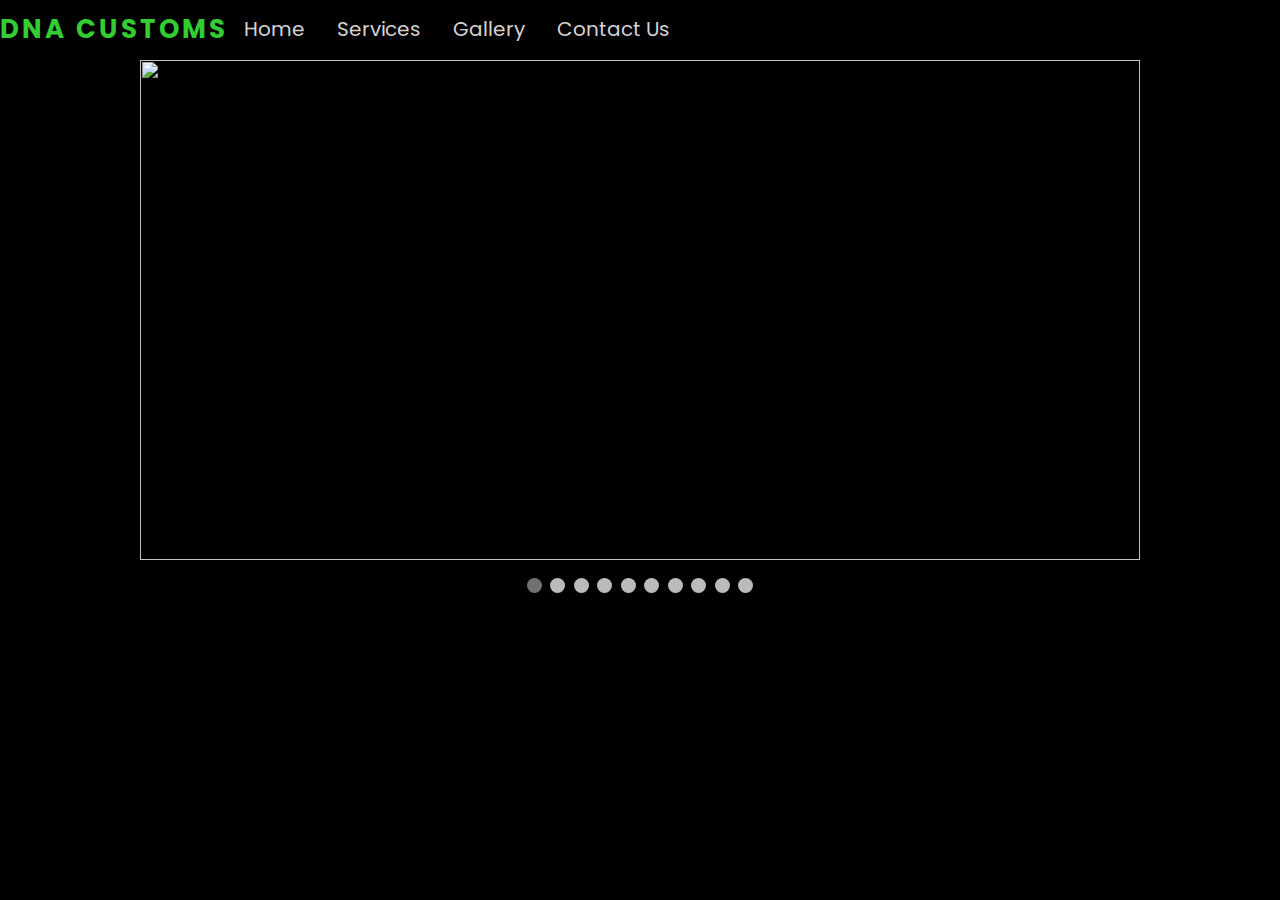
==== gallery.html @ c9e80269 "Add files via upload" ====
<!DOCTYPE html>
<html>
<head>
	<title>Gallery</title>
    <meta name="viewport" content="width=device-width, initial-scale=1">
	<link rel="stylesheet" href="style.css" >
	<link href="https://fonts.googleapis.com/css?family=Poppins&display=swap" rel="stylesheet">

</head>
<body>
	<div class="navbar">
		<div class="logo">
			<h4>DNA CUSTOMS</h4>	
		</div> 
		<div class="links">
			<ul>
				<li><a href="index.html">Home</a>
				</li>
				<li class="dropdown"><a href="javascript:void(0)"
				class="dropbtn">Services</a>
				<div class="dropdown-content">
				 <a href="regripping.html">Re-gripping</a>
				 <a href="golfclubrepairs.html">Golf Club Repairs</a>
				 <a href="stamping.html">Stamping</a>
				 <a href="paintfill.html">Paintfall</a>
				 <a href="pricing.html">Pricing</a>
				</li>
				<li><a href="gallery.html">Gallery</a>
				</li>
				<li><a href="contactus.html">Contact Us</a>
				</li>
			</ul>
				</div>
		</div>
    </div>
    <div class="slideshow-container">

        <div class="mySlides fade">
        <img src="killen0.jpg" style="width:100%">
        </div>

        <div class="mySlides fade">
         <img src="killen01.jpg" style="width:100%">
        </div>

        <div class="mySlides fade">
        <img src="killeen03.jpg" style="width:100%">
        </div>

        <div class="mySlides fade">
        <img src="custom.jpg" style="width:100%">
        </div>

        <div class="mySlides fade">
        <img src="grips.jpg" style="width:100%">
        </div>

        <div class="mySlides fade">
        <img src="Paintfill.jpg" style="width:100%">
        </div>

        <div class="mySlides fade">
        <img src="wedge.jpg" style="width:100%">
        </div>

        <div class="mySlides fade">
        <img src="RTX.jpg" style="width:100%">
        </div>

        <div class="mySlides fade">
        <img src="manu.jpg" style="width:100%">
        </div>

        <div class="mySlides fade">
            <img src="callaway.jpg" style="width:100%">
            </div>
        

        </div>
        <br>

        <div style="text-align:center">
         <span class="dot"></span> 
         <span class="dot"></span> 
         <span class="dot"></span>
         <span class="dot"></span>
         <span class="dot"></span>
         <span class="dot"></span> 
         <span class="dot"></span>
         <span class="dot"></span>
         <span class="dot"></span>
         <span class="dot"></span>
        </div>
        <script src="app.js"></script>
</body>
</html>
---- style.css ----
* {
	margin: 0px;
	padding: 0px;
	box-sizing: border-box;
}
body {
	background-color: black;
}
.navbar {
	width: 100%;
	height: 60px;
	font-family: 'Poppins', sans-serif;
}
.logo {
	color: limegreen;
	font-size: 26px;
	letter-spacing:3px;
	float: left;
	padding-top: 10px;
	font-family: 'Poppins', sans-serif;
}
.links {
	width: 60%;
	text-align: center;
	font-size: 20px;
	float: left;
	font-family: 'Poppins', sans-serif;
}
ul {
     list-style-type: none;
     margin: 0;
     padding: 0;
     overflow: hidden;
     background-color: black;
     font-family: 'Poppins', sans-serif;
}

li {
     float: left;
}

li a, .dropbtn {
     display: inline-block;
     color: lightgrey;
     text-align: center;
     padding: 14px 16px;
     text-decoration: none;
}
li a:hover, .dropdown:hover .dropbtn {
     background-color: grey;
}

li.dropdown {
    display: inline-block;
}

.dropdown-content {
    display: none;
    position: absolute;
    background-color: black;
    min-width: 160px;
    box-shadow: black;
    z-index: 1;
}

.dropdown-content a {
    color: lightgrey;
    padding: 12px 16px;
    text-decoration: none;
    display: block;
    text-align: left;
}
.dropdown-content a:hover {
    background-color: grey;
}

.dropdown:hover .dropdown-content {
    display: block;
}


* {
   box-sizing: border-box;
}
body {
   font-family: Verdana, sans-serif;
}
.mySlides {
   display: none;
}
img {
   vertical-align: middle;
   height: 500px;
}

/* Slideshow container */
.slideshow-container {
   max-width: 1000px;
   position: relative;
   margin: auto;
}
/* The dots/bullets/indicators */
.dot {
   height: 15px;
   width: 15px;
   margin: 0 2px;
   background-color: #bbb;
   border-radius: 50%;
   display: inline-block;
   transition: background-color 0.6s ease;
}

.active {
  background-color: #717171;
}

/* Fading animation */
.fade {
  -webkit-animation-name: fade;
  -webkit-animation-duration: 1.5s;
  animation-name: fade;
  animation-duration: 1.5s;
}

@-webkit-keyframes fade {
  from {opacity: .4} 
  to {opacity: 1}
}

@keyframes fade {
  from {opacity: .4} 
  to {opacity: 1}
}

.about {
	width: 100%;
	height: 400px;
	background-color: black;
}
p {
    font-size: 30px;
    font-family: sans-serif;
    color: lightgray;
    padding-left: 50px;
    padding-right: 50px;
    padding-top: 100px;
    padding-bottom: 50px;
}
.andy {
	background-color: lightgray;
	width: 100%;
  height: 600px;
}
  h1  {
    color:black;
    font-size: 50px;
    font-family: sans-serif;
    display: flex;
    flex-direction: column;
    justify-content: center;
    text-align: center;
}
h2 {
    font-family: sans-serif;
    color: limegreen;
    font-size: 75px;
}
body, html {
    height: 100%;
    margin: 0;
  }
  
 .bgimg {
    background-image: url('comingsoon.jpg');
    height: 100%;
    background-position: center;
    background-size: cover;
    position: relative;
  }
  @media only screen and (max-width: 500px) {
  .navbar {
      width: 100%;
      height: 60px;
    }
  .logo {
	float: left;
	padding-top: 10px;
	font-family: 'Poppins', sans-serif;
    }
    .links {
	width: 60%;
	text-align: center;
	font-size: 10px;
	float: left;
	font-family: 'Poppins', sans-serif;
    }
    ul {
     list-style-type: none;
     margin: 0;
     padding: 0;
     overflow: hidden;
     background-color: black;
     font-family: 'Poppins', sans-serif;
    }

    li {
     float: left;
    }

    li a, .dropbtn {
     display: inline-block;
     color: lightgrey;
     text-align: center;
     padding: 10px 13px;
     text-decoration: none;
    }
    li a:hover, .dropdown:hover .dropbtn {
     background-color: grey;
    }

    li.dropdown {
    display: inline-block;
    }

    .dropdown-content {
    display: none;
    position: absolute;
    background-color: black;
    min-width: 160px;
    box-shadow: black;
    z-index: 1;
    }

    .dropdown-content a {
    color: lightgrey;
    padding: 10px 13px;
    text-decoration: none;
    display: block;
    text-align: left;
    }
    .dropdown-content a:hover {
    background-color: grey;
    }

    .dropdown:hover .dropdown-content {
    display: block;
    }

    * {
   box-sizing: border-box;
    }
   body {
   font-family: Verdana, sans-serif;
    }
    .mySlides {
   display: none;
    }
    img {
   vertical-align: middle;
   height: 250px;
    }

    /* Slideshow container */
    .slideshow-container {
    max-width: 400px;
    position: relative;
    margin: auto;
    }
    /* The dots/bullets/indicators */
    .dot {
    height: 15px;
    width: 15px;
    margin: 0 2px;
    background-color: #bbb;
    border-radius: 50%;
    display: inline-block;
    transition: background-color 0.6s ease;
    }

    .active {
    background-color: #717171;
    }

    /* Fading animation */
    .fade {
     -webkit-animation-name: fade;
     -webkit-animation-duration: 1.5s;
     animation-name: fade;
     animation-duration: 1.5s;
    }

    @-webkit-keyframes fade {
     from {opacity: .4} 
     to {opacity: 1}
    }

    @keyframes fade {
    from {opacity: .4} 
    to {opacity: 1}
    }

    .about {
  	width: 100%;
	  height: 700px;
	  background-color: black;
    }
    p {
    font-size: 12px;
    font-family: sans-serif;
    color: lightgray;
    padding-left: 50px;
    padding-right: 50px;
    padding-top: 100px;
    padding-bottom: 50px;
    }
    .andy {
  	background-color: lightgray;
  	width: 100%;
  	height: 800px;
    }
    
    h1{
    color:black;
    font-size: 10px;
    font-family: sans-serif;
    display: flex;
    flex-direction: column;
    justify-content: center;
    text-align: center;
    }
    h2 {
    font-family: sans-serif;
    color: limegreen;
    font-size: 20px;
    }
    body, html {
    height: 100%;
    margin: 0;
    }
  
     .bgimg {
    background-image: url('comingsoon.jpg');
    height: 100%;
    background-position: center;
    background-size: cover;
    position: relative;
     }
}
@media only screen and (max-width: 300px) {
    .navbar {
        width: 100%;
        height: 60px;
      }
    .logo {
      float: left;
      padding-top: 10px;
      font-family: 'Poppins', sans-serif;
      }
      .links {
      width: 50%;
      text-align: center;
      font-size: 8px;
      float: left;
      font-family: 'Poppins', sans-serif;
      }
      ul {
       list-style-type: none;
       margin: 0;
       padding: 0;
       overflow: hidden;
       background-color: black;
       font-family: 'Poppins', sans-serif;
      }
  
      li {
       float: left;
      }
  
      li a, .dropbtn {
       display: inline-block;
       color: lightgrey;
       text-align: center;
       padding: 14px 16px;
       text-decoration: none;
      }
      li a:hover, .dropdown:hover .dropbtn {
       background-color: grey;
      }
  
      li.dropdown {
      display: inline-block;
      }
  
      .dropdown-content {
      display: none;
      position: absolute;
      background-color: black;
      min-width: 160px;
      box-shadow: black;
      z-index: 1;
      }
  
      .dropdown-content a {
      color: lightgrey;
      padding: 12px 16px;
      text-decoration: none;
      display: block;
      text-align: left;
      }
      .dropdown-content a:hover {
      background-color: grey;
      }
  
      .dropdown:hover .dropdown-content {
      display: block;
      }
  
      * {
     box-sizing: border-box;
      }
     body {
     font-family: Verdana, sans-serif;
      }
      .mySlides {
     display: none;
      }
      img {
     vertical-align: middle;
     height: 200px;
      }
  
      /* Slideshow container */
      .slideshow-container {
      max-width: 600px;
      position: relative;
      margin: auto;
      }
      /* The dots/bullets/indicators */
      .dot {
        height: 15px;
      width: 15px;
      margin: 0 2px;
      background-color: #bbb;
      border-radius: 50%;
      display: inline-block;
      transition: background-color 0.6s ease;
      }
  
      .active {
      background-color: #717171;
      }
  
      /* Fading animation */
      .fade {
       -webkit-animation-name: fade;
       -webkit-animation-duration: 1.5s;
       animation-name: fade;
       animation-duration: 1.5s;
      }
  
      @-webkit-keyframes fade {
       from {opacity: .4} 
       to {opacity: 1}
      }
  
      @keyframes fade {
      from {opacity: .4} 
      to {opacity: 1}
      }
  
      .about {
      width: 100%;
      height: 100px;
      background-color: black;
      }
      p {
      font-size: 10px;
      font-family: sans-serif;
      color: lightgray;
      padding-left: 50px;
      padding-right: 50px;
      padding-top: 100px;
      padding-bottom: 50px;
      }
      .andy {
      background-color: lightgray;
      width: 100%;
      height: 300px;
      }
      
      h1{
      color:black;
      font-size: 35px;
      font-family: sans-serif;
      display: flex;
      flex-direction: column;
      justify-content: center;
      text-align: center;
      }
      h2 {
      font-family: sans-serif;
      color: limegreen;
      font-size: 35px;
      }
      body, html {
      height: 100%;
      margin: 0;
      }
    
       .bgimg {
      background-image: url('comingsoon.jpg');
      height: 100%;
      background-position: center;
      background-size: cover;
      position: relative;
       }
  }
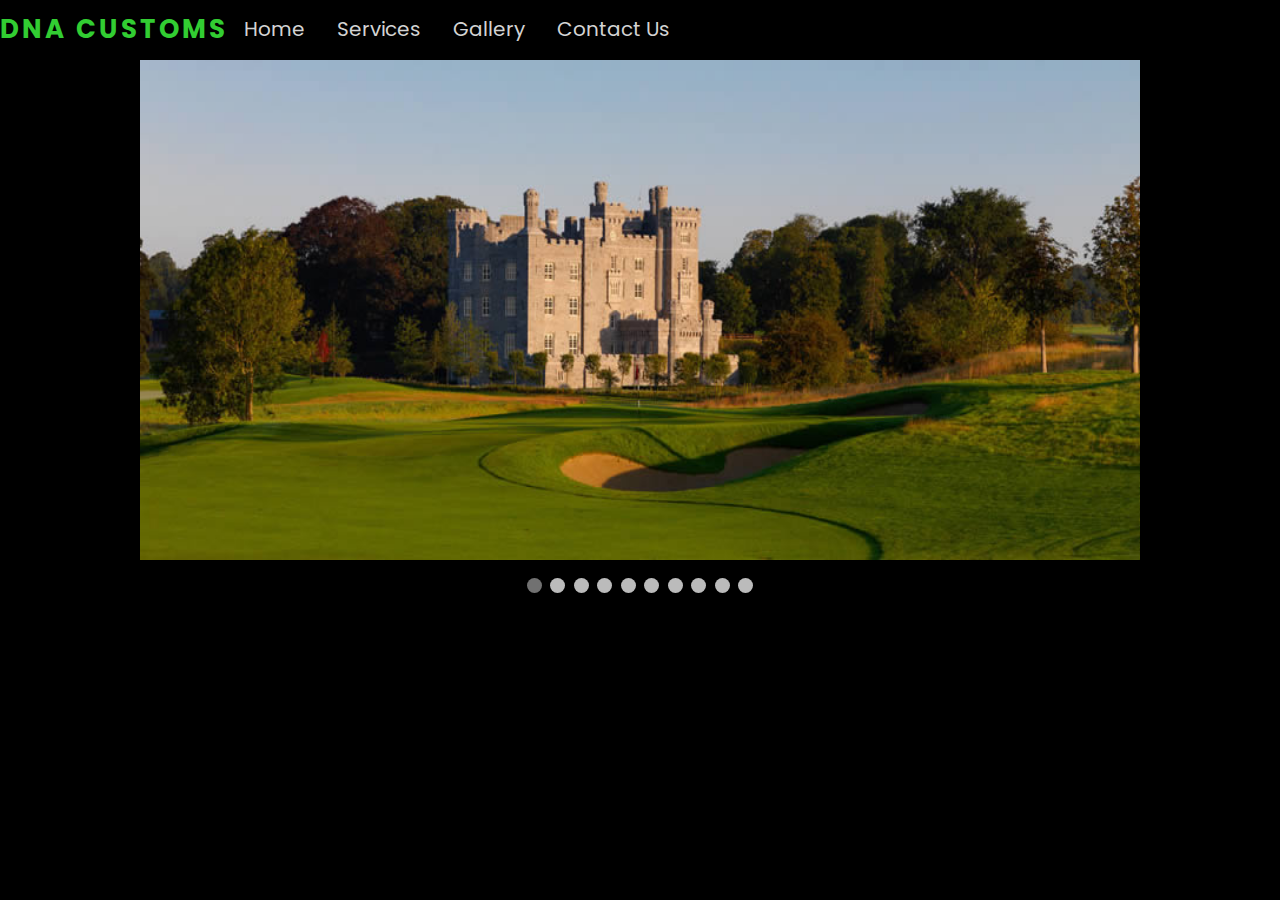
==== commit cef36171: "Add files via upload" ====
--- a/gallery.html
+++ b/gallery.html
@@ -56,7 +56,7 @@
         </div>
 
         <div class="mySlides fade">
-        <img src="Paintfill.jpg" style="width:100%">
+        <img src="paintfill.jpg" style="width:100%">
         </div>
 
         <div class="mySlides fade">
@@ -64,7 +64,7 @@
         </div>
 
         <div class="mySlides fade">
-        <img src="RTX.jpg" style="width:100%">
+        <img src="rtx.jpg" style="width:100%">
         </div>
 
         <div class="mySlides fade">
--- a/style.css
+++ b/style.css
@@ -183,16 +183,16 @@
       height: 60px;
     }
   .logo {
-	float: left;
-	padding-top: 10px;
-	font-family: 'Poppins', sans-serif;
+  	float: left;
+  	padding-top: 10px;
+  	font-family: 'Poppins', sans-serif;
     }
     .links {
-	width: 60%;
-	text-align: center;
-	font-size: 10px;
-	float: left;
-	font-family: 'Poppins', sans-serif;
+  	width: 60%;
+  	text-align: center;
+  	font-size: 10px;
+  	float: left;
+  	font-family: 'Poppins', sans-serif;
     }
     ul {
      list-style-type: none;
@@ -219,66 +219,66 @@
     }
 
     li.dropdown {
-    display: inline-block;
+     display: inline-block;
     }
 
     .dropdown-content {
+      display: none;
+      position: absolute;
+      background-color: black;
+      min-width: 160px;
+      box-shadow: black;
+      z-index: 1;
+    }
+
+    .dropdown-content a {
+      color: lightgrey;
+      padding: 10px 13px;
+      text-decoration: none;
+      display: block;
+      text-align: left;
+    }
+    .dropdown-content a:hover {
+     background-color: grey;
+    }
+
+    .dropdown:hover .dropdown-content {
+     display: block;
+    }
+
+    * {
+     box-sizing: border-box;
+    }
+   body {
+     font-family: Verdana, sans-serif;
+    }
+    .mySlides {
     display: none;
-    position: absolute;
-    background-color: black;
-    min-width: 160px;
-    box-shadow: black;
-    z-index: 1;
-    }
-
-    .dropdown-content a {
-    color: lightgrey;
-    padding: 10px 13px;
-    text-decoration: none;
-    display: block;
-    text-align: left;
-    }
-    .dropdown-content a:hover {
-    background-color: grey;
-    }
-
-    .dropdown:hover .dropdown-content {
-    display: block;
-    }
-
-    * {
-   box-sizing: border-box;
-    }
-   body {
-   font-family: Verdana, sans-serif;
-    }
-    .mySlides {
-   display: none;
     }
     img {
-   vertical-align: middle;
-   height: 250px;
+    vertical-align: middle;
+    height: 250px;
     }
 
     /* Slideshow container */
     .slideshow-container {
-    max-width: 400px;
-    position: relative;
-    margin: auto;
+      max-width: 400px;
+      position: relative;
+     margin: auto;
     }
     /* The dots/bullets/indicators */
     .dot {
-    height: 15px;
-    width: 15px;
-    margin: 0 2px;
-    background-color: #bbb;
-    border-radius: 50%;
-    display: inline-block;
-    transition: background-color 0.6s ease;
+     height: 15px;
+     width: 15px;
+     margin: 0 2px;
+     background-color: #bbb;
+     border-radius: 50%;
+     display: inline-block;
+     transition: background-color 0.6s ease;
     }
 
     .active {
-    background-color: #717171;
+     background-color: #717171;
     }
 
     /* Fading animation */
@@ -295,55 +295,55 @@
     }
 
     @keyframes fade {
-    from {opacity: .4} 
-    to {opacity: 1}
+     from {opacity: .4} 
+      to {opacity: 1}
     }
 
     .about {
-  	width: 100%;
-	  height: 700px;
-	  background-color: black;
+    	width: 100%;
+	    height: 700px;
+	    background-color: black;
     }
     p {
-    font-size: 12px;
-    font-family: sans-serif;
-    color: lightgray;
-    padding-left: 50px;
-    padding-right: 50px;
-    padding-top: 100px;
-    padding-bottom: 50px;
-    }
-    .andy {
-  	background-color: lightgray;
-  	width: 100%;
-  	height: 800px;
+      font-size: 12px;
+      font-family: sans-serif;
+      color: lightgray;
+      padding-left: 50px;
+      padding-right: 50px;
+      padding-top: 100px;
+      padding-bottom: 50px;
+    }
+   .andy {
+    	background-color: lightgray;
+     	width: 100%;
+    	height: 800px;
     }
     
     h1{
-    color:black;
-    font-size: 10px;
-    font-family: sans-serif;
-    display: flex;
-    flex-direction: column;
-    justify-content: center;
-    text-align: center;
+     color:black;
+     font-size: 10px;
+     font-family: sans-serif;
+     display: flex;
+     flex-direction: column;
+     justify-content: center;
+     text-align: center;
     }
     h2 {
-    font-family: sans-serif;
-    color: limegreen;
-    font-size: 20px;
+     font-family: sans-serif;
+     color: limegreen;
+     font-size: 20px;
     }
     body, html {
-    height: 100%;
-    margin: 0;
+     height: 100%;
+     margin: 0;
     }
   
      .bgimg {
-    background-image: url('comingsoon.jpg');
-    height: 100%;
-    background-position: center;
-    background-size: cover;
-    position: relative;
+     background-image: url('comingsoon.jpg');
+     height: 100%;
+     background-position: center;
+     background-size: cover;
+     position: relative;
      }
 }
 @media only screen and (max-width: 300px) {
@@ -437,7 +437,7 @@
       }
       /* The dots/bullets/indicators */
       .dot {
-        height: 15px;
+      height: 15px;
       width: 15px;
       margin: 0 2px;
       background-color: #bbb;
